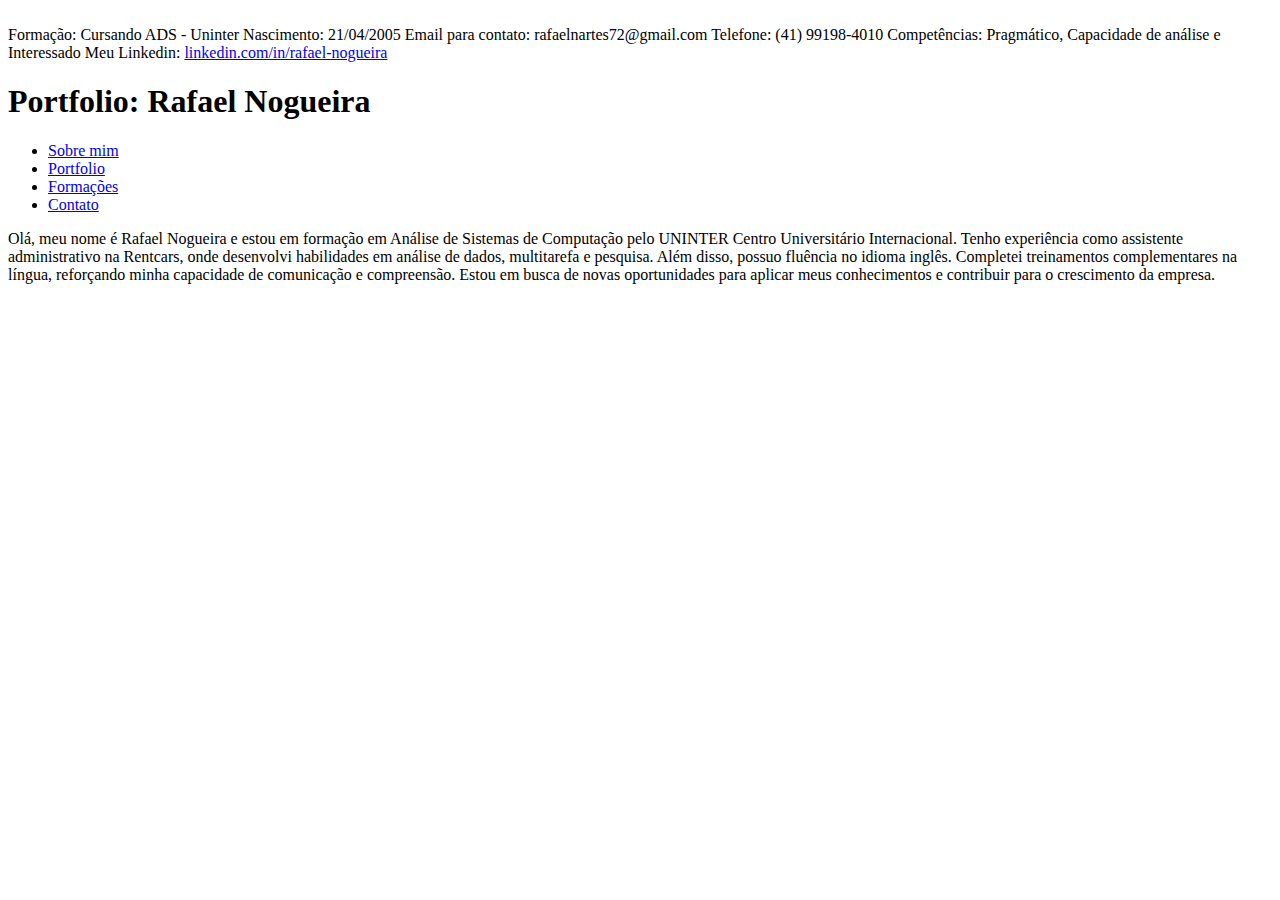
==== aboutme.html @ e48c0e95 "Add files via upload" ====
<!DOCTYPE html>
<html lang="en">
<head>
    <meta charset="UTF-8">
    <meta name="viewport" content="width=device-width, initial-scale=1.0">
    <title>Rafael Nogueira</title>
    <link rel="stylesheet" href="/Portfolio/estilo.css">
</head>
<body class="background">
    
    <aside class="asideimg">
        <img src="/Portfolio/rafaelnogueira.jfif" alt="">
        <div class="infos">
            <span>Formação: Cursando ADS - Uninter</span> 
            <span>Nascimento: 21/04/2005</span> 
            <span>Email para contato: rafaelnartes72@gmail.com</span> 
            <span>Telefone: (41) 99198-4010</span> 
            <span>Competências: Pragmático, Capacidade de análise e <br> Interessado</span>
            <span>Meu Linkedin: <a href="http://www.linkedin.com/in/rafael-nogueira-9848ab306">linkedin.com/in/rafael-nogueira</a>
        </div>
    </aside>
    
    <div class="center">
    <header class=""><h1 class="principal top">
        Portfolio: Rafael Nogueira
    </h1>
    </header>
        <div class="container">
        <nav class="menu ">
            <ul class="menu">
                <li class=""><a class="link" href="/Portfolio/aboutme.html">Sobre mim</a></li>
                <li class=""><a class="link" href="/Portfolio/portfolio.html">Portfolio</a></li>
                <li class=""><a class="link" href="/Portfolio/index.html">Formações</a></li>
                <li class=""><a class="link" href="/Portfolio/contato.html">Contato</a></li>

            </ul>
         </nav>
         
         
        </div>
        <p class="abtme">Olá, meu nome é Rafael Nogueira e estou em formação em Análise de Sistemas de Computação pelo UNINTER Centro Universitário Internacional. Tenho experiência como assistente administrativo na Rentcars, onde desenvolvi habilidades em análise de dados, multitarefa e pesquisa. Além disso, possuo fluência no idioma inglês. Completei treinamentos complementares na língua, reforçando minha capacidade de comunicação e compreensão. Estou em busca de novas oportunidades para aplicar meus conhecimentos e contribuir para o crescimento da empresa.</p>
    </div>
</body>
</html>
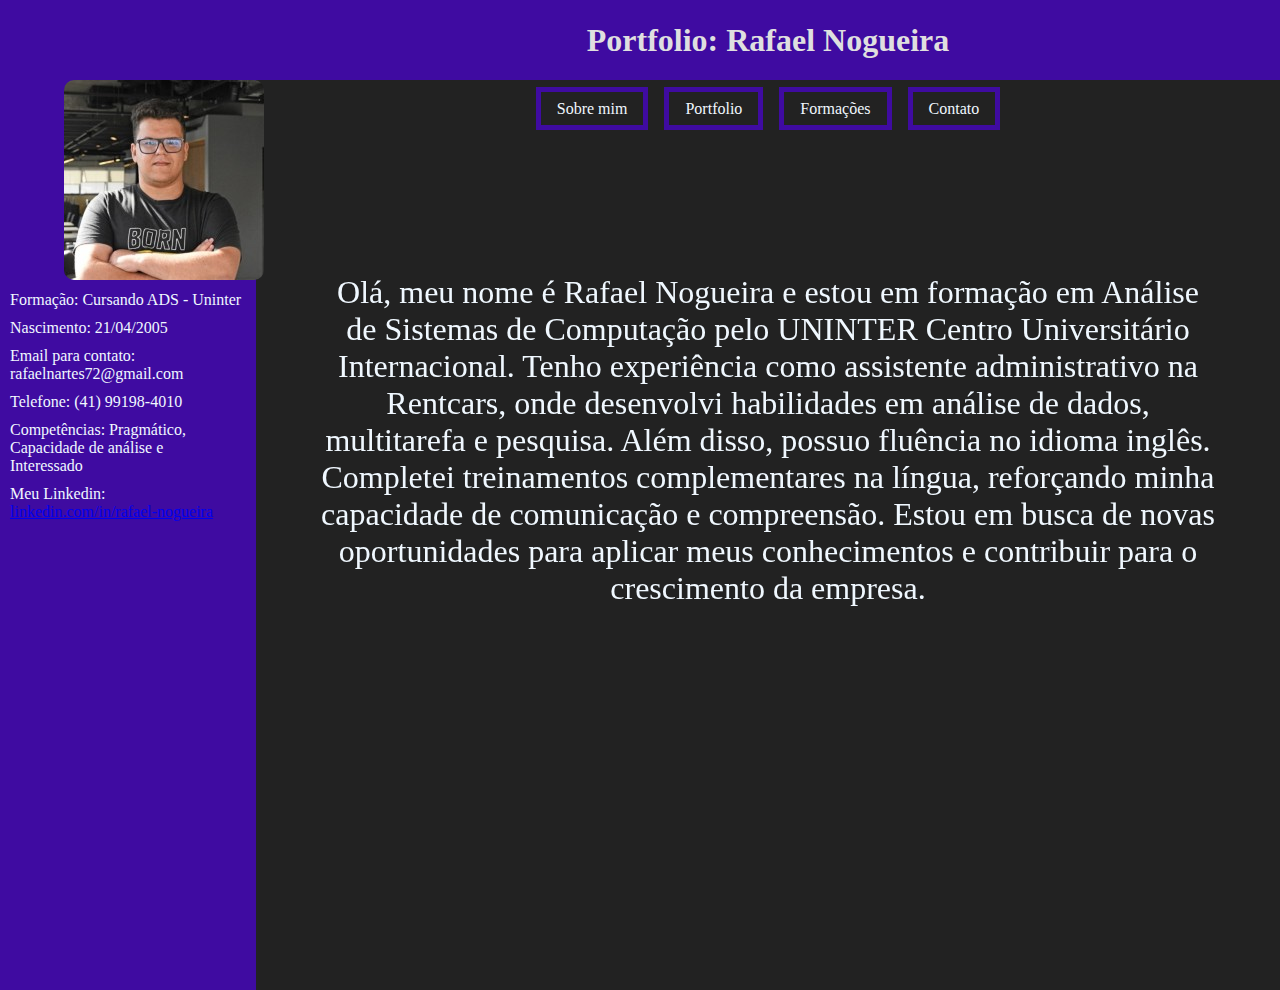
==== commit d944effe: "Update aboutme.html" ====
--- a/aboutme.html
+++ b/aboutme.html
@@ -4,12 +4,12 @@
     <meta charset="UTF-8">
     <meta name="viewport" content="width=device-width, initial-scale=1.0">
     <title>Rafael Nogueira</title>
-    <link rel="stylesheet" href="/Portfolio/estilo.css">
+    <link rel="stylesheet" href="/estilo.css">
 </head>
 <body class="background">
     
     <aside class="asideimg">
-        <img src="/Portfolio/rafaelnogueira.jfif" alt="">
+        <img src="/rafaelnogueira.jfif" alt="">
         <div class="infos">
             <span>Formação: Cursando ADS - Uninter</span> 
             <span>Nascimento: 21/04/2005</span> 
@@ -28,10 +28,10 @@
         <div class="container">
         <nav class="menu ">
             <ul class="menu">
-                <li class=""><a class="link" href="/Portfolio/aboutme.html">Sobre mim</a></li>
-                <li class=""><a class="link" href="/Portfolio/portfolio.html">Portfolio</a></li>
-                <li class=""><a class="link" href="/Portfolio/index.html">Formações</a></li>
-                <li class=""><a class="link" href="/Portfolio/contato.html">Contato</a></li>
+                <li class=""><a class="link" href="/aboutme.html">Sobre mim</a></li>
+                <li class=""><a class="link" href="/portfolio.html">Portfolio</a></li>
+                <li class=""><a class="link" href="/index.html">Formações</a></li>
+                <li class=""><a class="link" href="/contato.html">Contato</a></li>
 
             </ul>
          </nav>
--- a/estilo.css
+++ b/estilo.css
@@ -0,0 +1,146 @@
+*{
+    box-sizing: border-box;
+    margin: 0;
+    padding: 0;
+}
+
+.principal{
+    color: rgb(223, 223, 223);
+}
+
+.top{
+    height: 5rem;
+    display: flex;
+    justify-content: center;
+    align-items: center;
+    text-align: center;
+    background-color: rgb(63, 11, 161);
+}
+
+ul{
+    margin: 12px;
+    list-style-type: none;
+}
+
+li{
+
+    float: left;
+    padding: 0.5rem;
+}
+
+.asideimg img{
+    margin-top: 5rem;
+    margin-left: 4rem;
+    border-radius: 10px;
+}
+
+.asideimg{
+    height: 110vh;
+    width: 20%;
+    background-color: rgb(63, 11, 161);
+}
+
+.infos{
+    margin-left: 10px;
+    margin-top: 7px;
+    font-size: 1rem;
+    color: aliceblue;
+    display: flex;
+    flex-direction: column;
+    gap: 10px;
+}
+
+
+
+
+.link {
+    text-decoration: none;
+    padding: 8px 16px;
+    border: solid  rgb(63, 11, 161) 5px;
+    color: aliceblue;
+}
+
+
+.background{
+    width: 100%;
+    display: flex;
+    background-color: rgb(34, 34, 34);
+    
+}
+
+.center{
+    flex-grow: 1;
+    
+}
+
+.menu{
+    
+}
+
+.container{
+    display: flex;
+    justify-content: center;
+    height: calc(22vh - 4px);
+}
+
+.forms{
+    border-top: 3px solid rgb(63, 11, 161);
+    border-right: 1px;
+    padding-top: 1rem;
+    margin-left: 5rem;
+    margin-right: 4vw;
+    margin-bottom: 2rem;
+    padding-left: 12rem;
+    color: aliceblue;
+    font-size: 2rem;
+    
+}
+
+.forms1{
+   
+    border-right: 1px;
+    padding-top: 1rem;
+    margin-left: 5rem;
+    margin-right: 4vw;
+    margin-bottom: 2rem;
+    padding-left: 12rem;
+    color: aliceblue;
+    font-size: 2rem;
+}
+
+.linkbox{
+    margin-top: 3rem;
+    margin-left: 37rem;
+    width: 20%;
+    height: 35%;
+    border-radius: 5%;
+    border: 2px solid rgb(90, 90, 90);
+    background-color: rgba(240, 248, 255, 0.473);
+}
+
+.img{
+    margin-left: 1.5rem;
+    margin-top: 3rem;
+}
+
+.abtme{
+    position: fixed;
+    color: aliceblue;
+    text-align: center;
+    font-size: 2rem;
+    margin-left: 4rem;
+    margin-right: 4rem;
+}
+
+.tam{
+    margin-left: 21rem;
+    width: 50%;
+    height: 50%;
+    color: aliceblue;
+}
+
+.tambox{
+    width: 50%;
+    height: 50%;
+    background-color: aliceblue;
+}